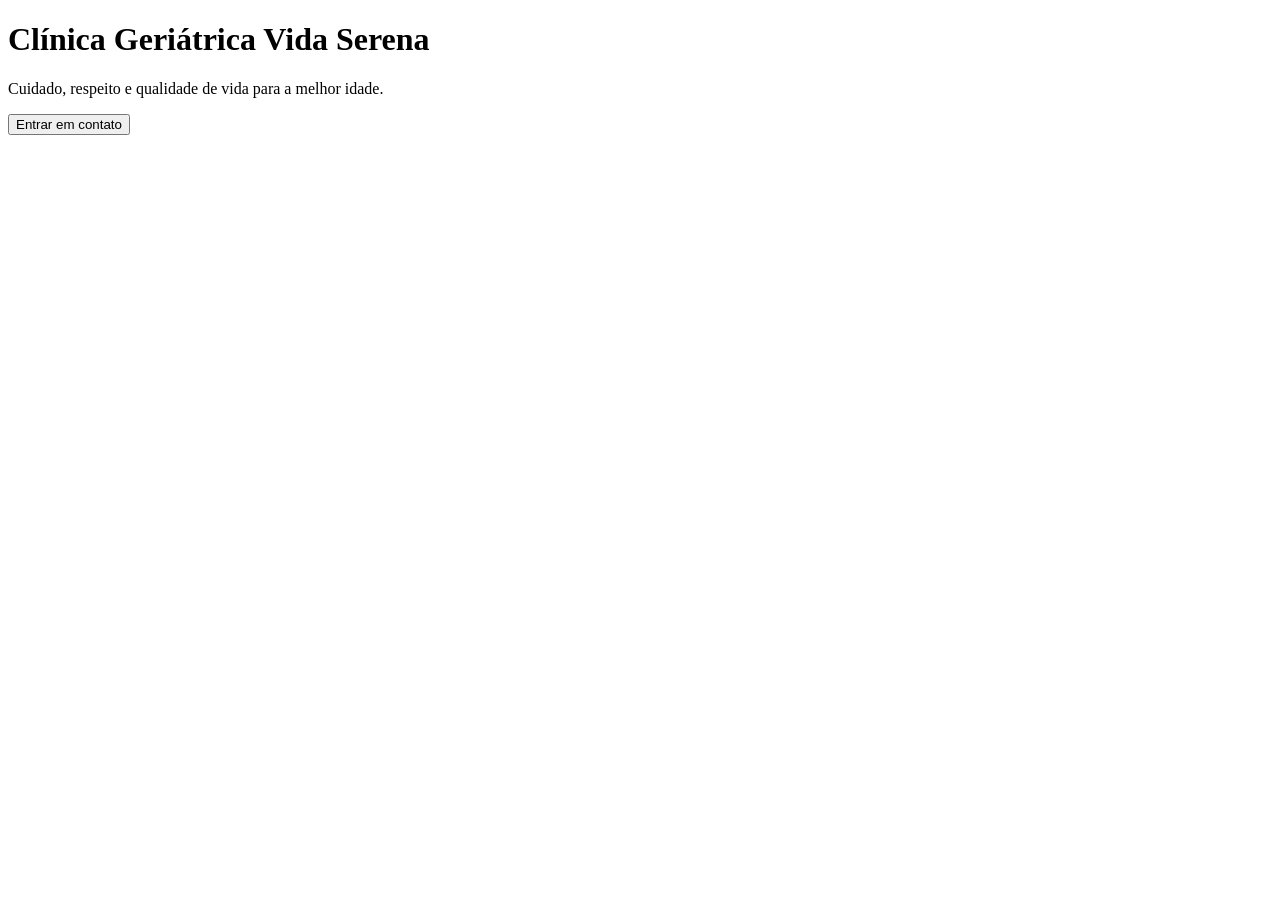
==== frontend/index.html @ 7cc4c476 "Primeira estrutura inicial do site da clínica geriátrica" ====
<!DOCTYPE html>
<html lang="pt-BR">
<head>
    <meta charset="UTF-8">
    <title>Clínica Geriátrica Vida Serena</title>
    <link rel="stylesheet" href="css/style.css">
</head>
<body>

    <h1>Clínica Geriátrica Vida Serena</h1>
    <p>Cuidado, respeito e qualidade de vida para a melhor idade.</p>

    <button onclick="mostrarMensagem()">Entrar em contato</button>

    <script src="js/script.js"></script>
</body>
</html>
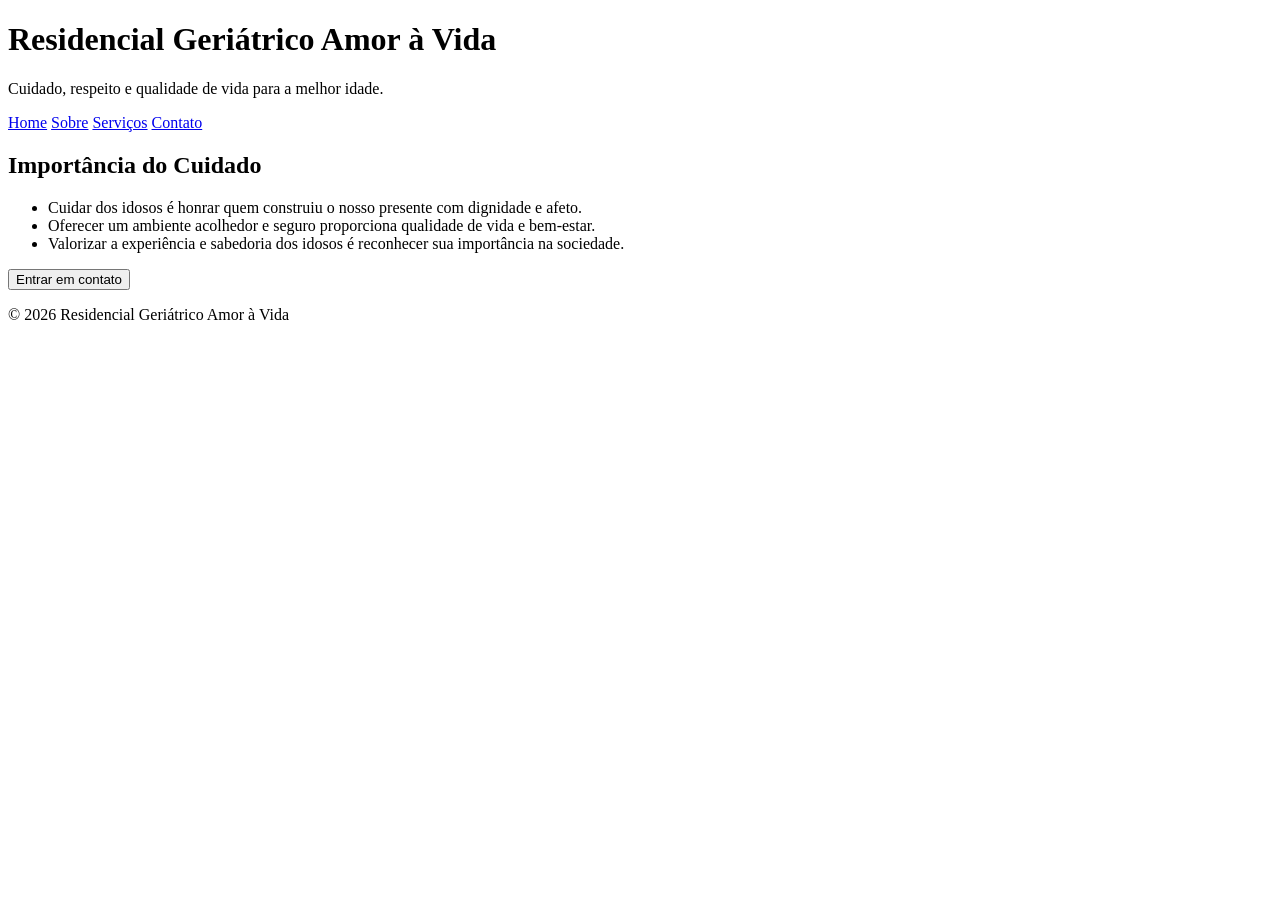
==== commit c86d27f0: "Adiciona menu de navegação entre páginas" ====
--- a/frontend/index.html
+++ b/frontend/index.html
@@ -2,16 +2,49 @@
 <html lang="pt-BR">
 <head>
     <meta charset="UTF-8">
-    <title>Clínica Geriátrica Vida Serena</title>
+    <title>Residencial Geriátrico Amor à Vida</title>
     <link rel="stylesheet" href="css/style.css">
 </head>
+
 <body>
 
-    <h1>Clínica Geriátrica Vida Serena</h1>
+<header>
+
+    <h1>Residencial Geriátrico Amor à Vida</h1>
     <p>Cuidado, respeito e qualidade de vida para a melhor idade.</p>
 
-    <button onclick="mostrarMensagem()">Entrar em contato</button>
+    <nav>
+        <a href="index.html">Home</a>
+        <a href="sobre.html">Sobre</a>
+        <a href="servicos.html">Serviços</a>
+        <a href="contato.html">Contato</a>
+    </nav>
 
-    <script src="js/script.js"></script>
+</header>
+
+<main>
+
+<div class="container">
+
+<h2>Importância do Cuidado</h2>
+
+<ul>
+<li>Cuidar dos idosos é honrar quem construiu o nosso presente com dignidade e afeto.</li>
+<li>Oferecer um ambiente acolhedor e seguro proporciona qualidade de vida e bem-estar.</li>
+<li>Valorizar a experiência e sabedoria dos idosos é reconhecer sua importância na sociedade.</li>
+</ul>
+
+<button onclick="mostrarMensagem()">Entrar em contato</button>
+
+</div>
+
+</main>
+
+<footer>
+    <p>&copy; 2026 Residencial Geriátrico Amor à Vida</p>
+</footer>
+
+<script src="js/script.js"></script>
+
 </body>
 </html>
